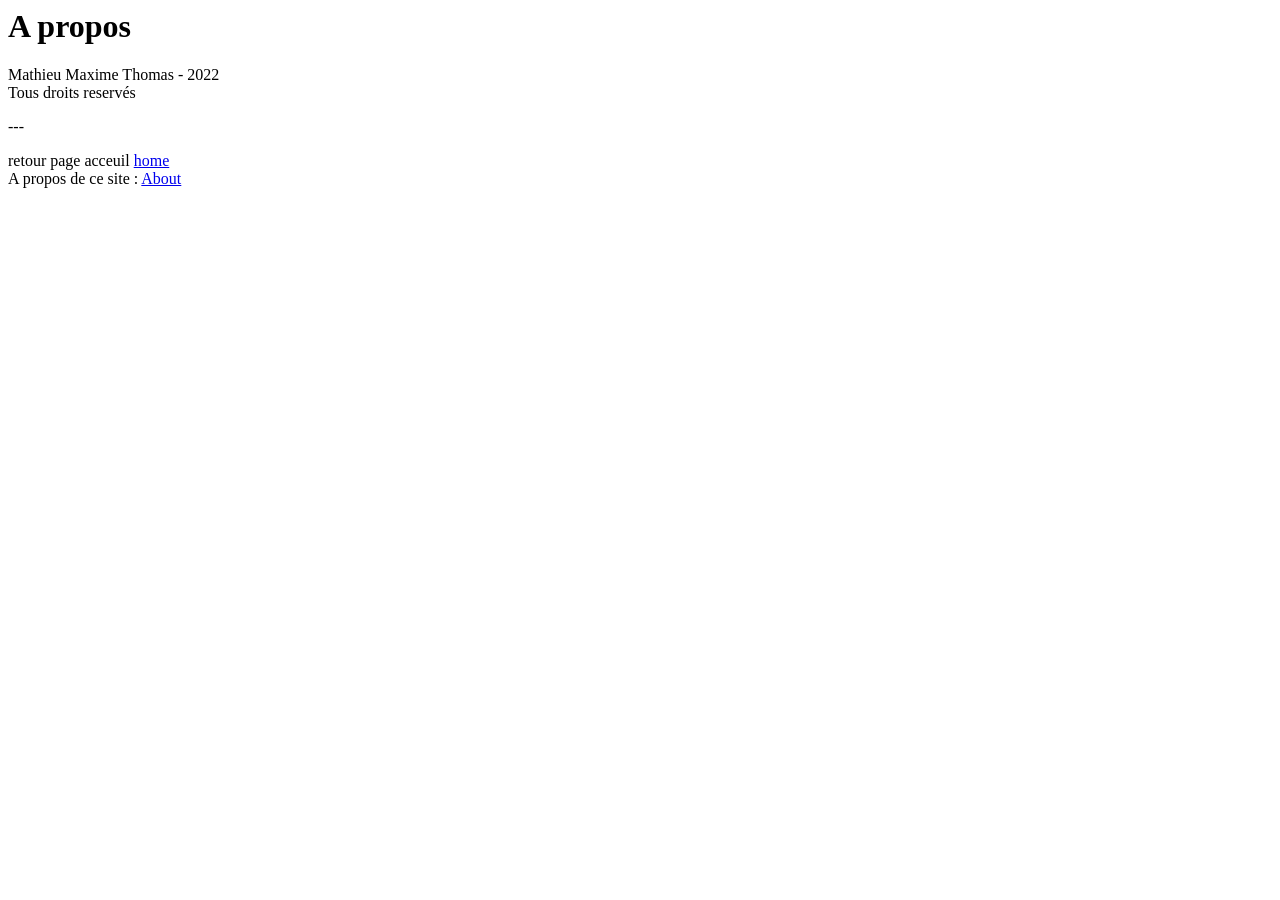
==== web-app/web_app/templates/about.html @ d2bb0cca "ok test" ====
<html>
	<body>
		<h1>A propos</h1>
		
		<text>Mathieu Maxime Thomas - 2022</text>
		<text><br>Tous droits reservés</text>
				
		
		<footer>
		<p>---</p>
		<p>
		retour page acceuil <a href="/home">home</a>
		<br>
		A propos de ce site : <a href="/about">About</a>
		</p>
		</footer>
		
	</body>
</html>
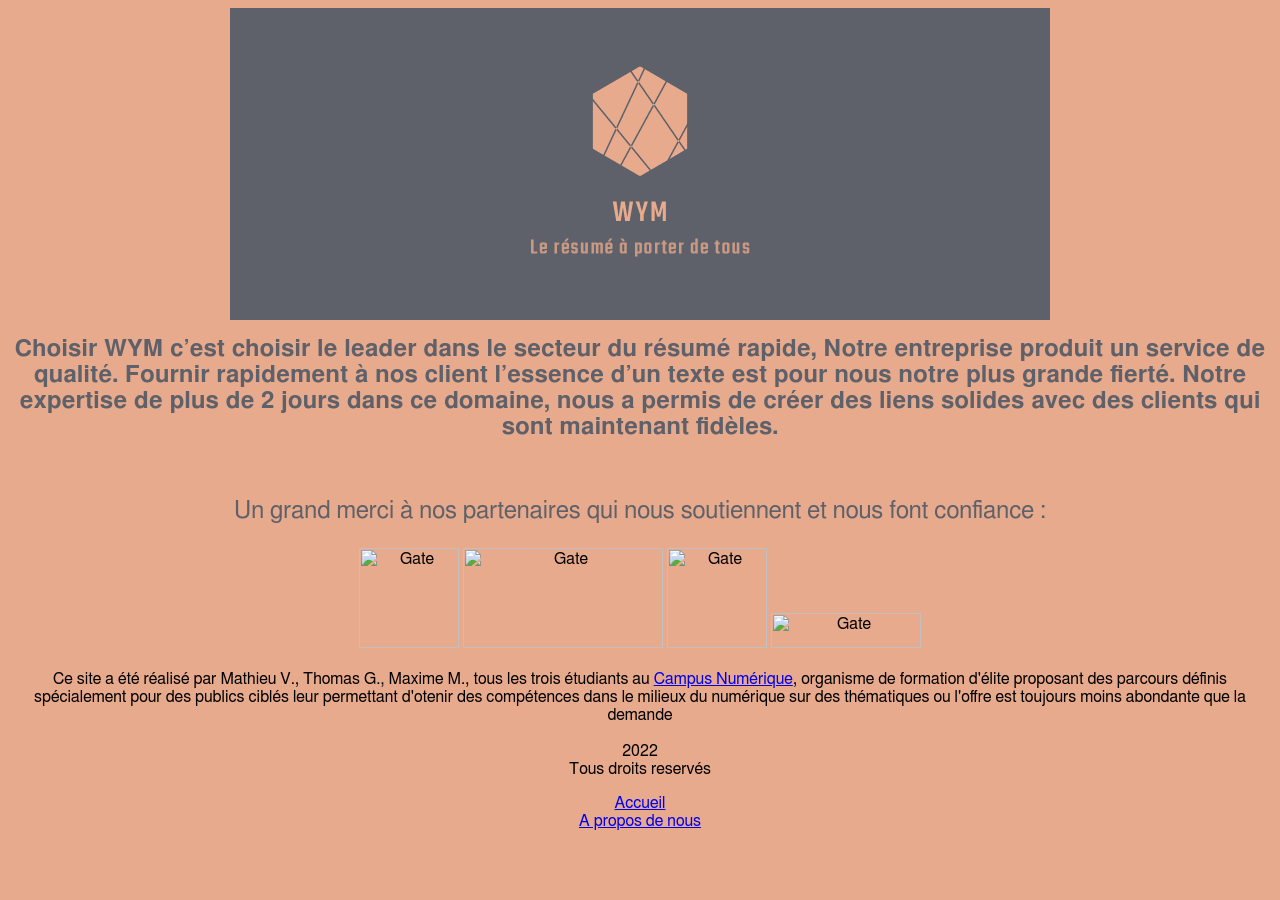
==== commit 666b4da8: "finalisation du HTML" ====
--- a/web-app/web_app/templates/about.html
+++ b/web-app/web_app/templates/about.html
@@ -1,19 +1,40 @@
 <html>
-	<body>
-		<h1>A propos</h1>
-		
-		<text>Mathieu Maxime Thomas - 2022</text>
+<style>
+body {background-color:#E8AA8C}
+h1 {color:#5E616A; padding: 2px black; font-size:150%}
+#partenaire {color:#5E616A; font-size:150%}
+#img_p {
+    display: inline-block;
+    text-align: center;
+    vertical-align:center;
+    
+
+}
+</style>
+	<body><font face='FreeSans'>
+	<CENTER><img id=head src="./../static/image/facebook_cover_photo_2.png"width="820px" height="312px">
+		<h1>Choisir WYM c’est choisir le leader dans le secteur du résumé rapide, Notre entreprise  produit un service de qualité. Fournir rapidement à nos client l’essence d’un texte est pour nous notre plus grande fierté. Notre expertise de plus de 2 jours dans ce domaine, nous a permis de créer des liens solides avec des clients qui sont maintenant fidèles.</h1>
+
+		<footer>
+		<br>
+		<p id=partenaire>Un grand merci à nos partenaires qui nous soutiennent et nous font confiance :</p>
+		<img id=img_p src="https://www.credit-agricole.fr/content/dam/assetsca/master/public/commun/images/autre/images/NPC-logo_Agir_chaque_jour_CA_H_Desktop-1.svg" alt="Gate" width="100" height="100">
+		<img id=img_p src="https://capgemini-engineering.com/as-content/themes/altran/images/logo.svg" alt="Gate" width="200" height="100">
+		<img id=img_p src="https://bh-technologies.com/wp-content/uploads/2021/03/cropped-Logo_BH_corporate_2021.png" alt="Gate" width="100" height="100">
+		<img id=img_p src="https://le-campus-numerique.fr/wp-content/uploads/2020/12/logo-campus-header.png" alt="Gate" width="150" height="35">
+		<br>
+		<br>
+				<text id='top'>Ce site a été réalisé par Mathieu V., Thomas G., Maxime M., tous les trois étudiants au </text><a href="https://le-campus-numerique.fr/">Campus Numérique</a><texte>, organisme de formation d'élite proposant des parcours définis spécialement pour des publics ciblés leur permettant d'otenir des compétences dans le milieux du numérique sur des thématiques ou l'offre est toujours moins abondante que la demande</text>
+		<br>
+		<br>
+		<text>2022</text>
 		<text><br>Tous droits reservés</text>
-				
-		
-		<footer>
-		<p>---</p>
 		<p>
-		retour page acceuil <a href="/home">home</a>
+		<a href="/home">Accueil</a>
 		<br>
-		A propos de ce site : <a href="/about">About</a>
+		<a href="/about">A propos de nous</a>
 		</p>
 		</footer>
 		
-	</body>
+	</body></font>
 </html>
